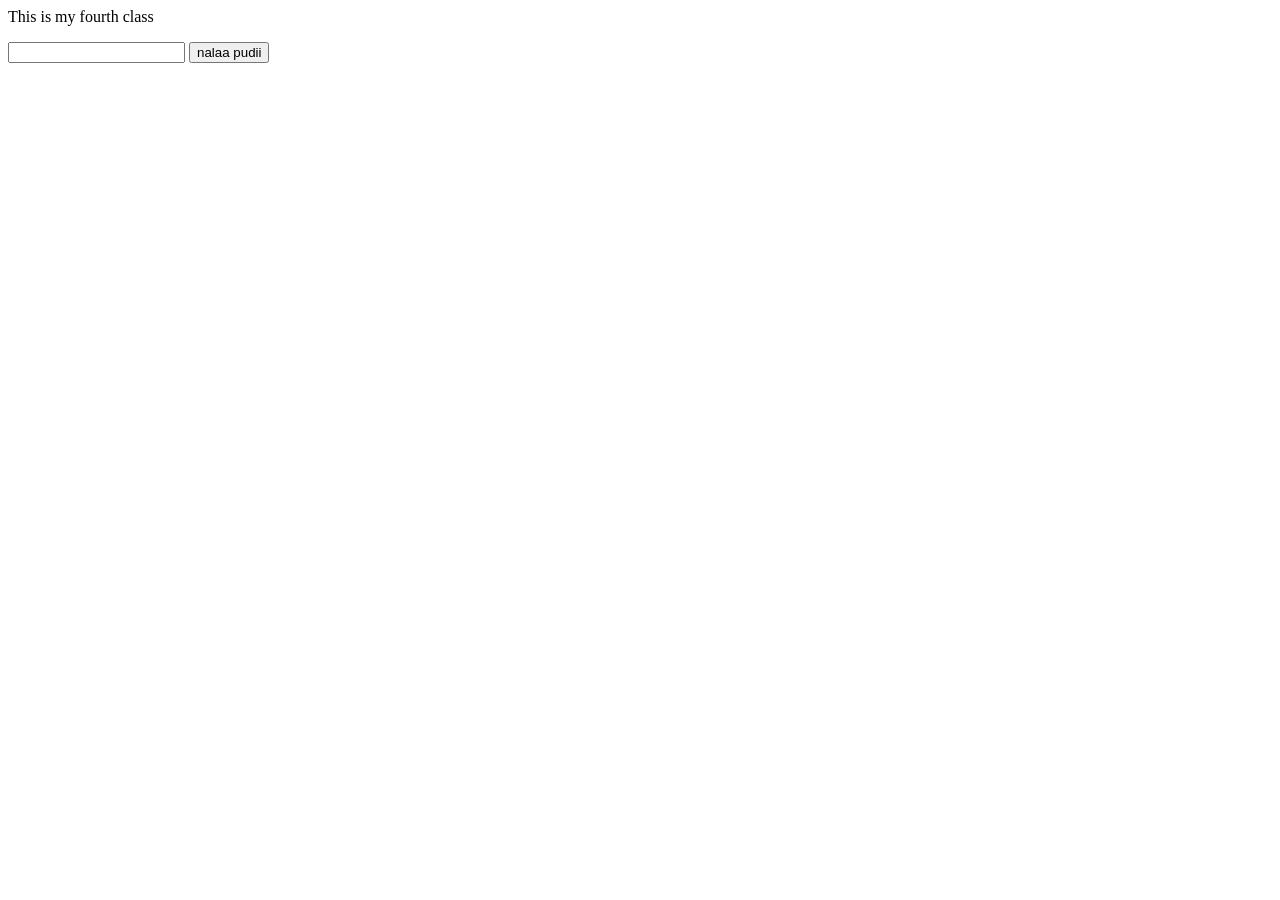
==== tenth.html @ 70cd39fb "script" ====
<html>
    <head></head>
    <body>
        <p class="pclass" id="ptag">Paragraph</p>
        <input type="text" onchange="newFunction()">
        <button onclick="alert('paiya pudichitan')">nalaa pudii</button>
    </body>
    <script src="script.js"></script>
</html>
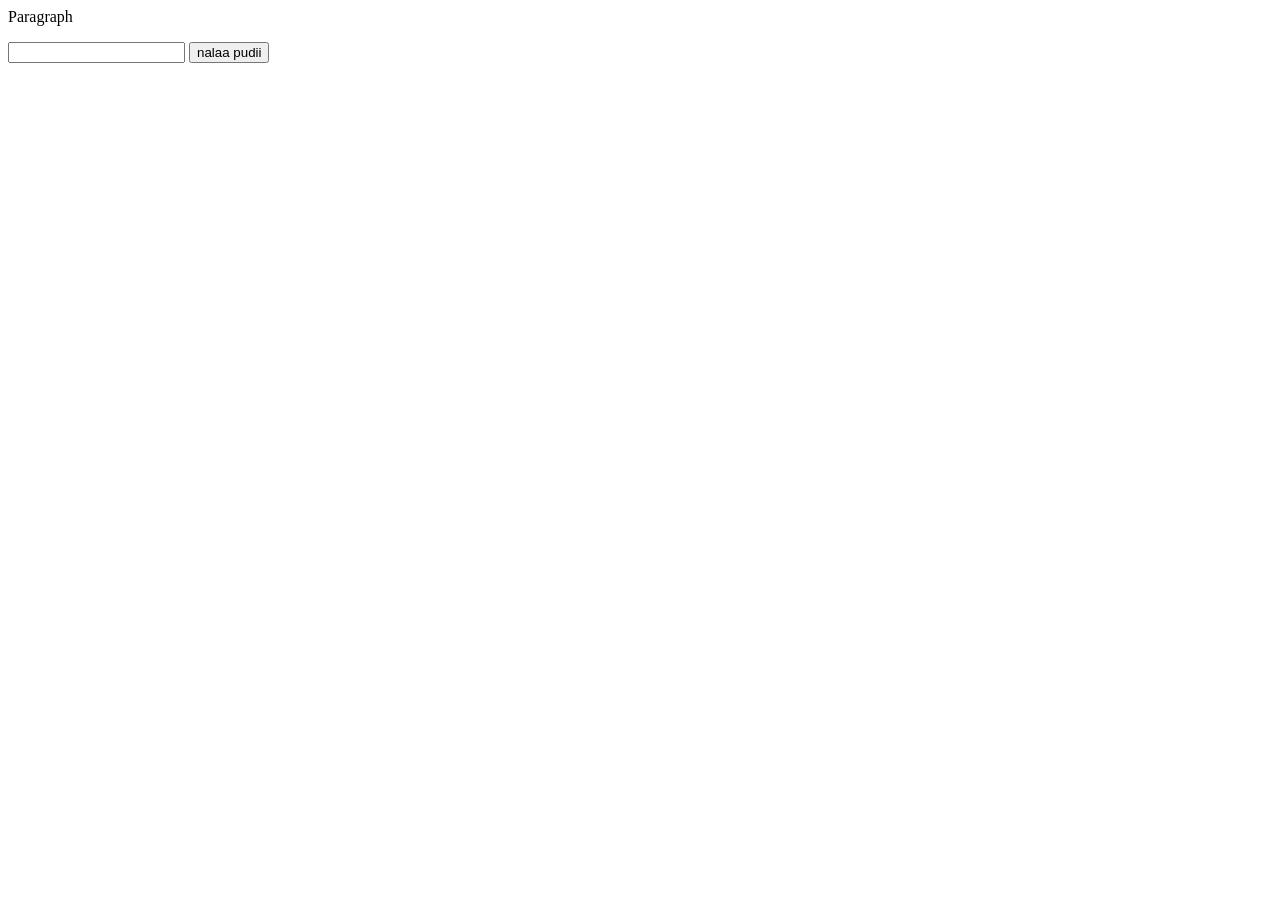
==== commit 67b9e204: "New Branch" ====
--- a/tenth.html
+++ b/tenth.html
@@ -5,5 +5,5 @@
         <input type="text" onchange="newFunction()">
         <button onclick="alert('paiya pudichitan')">nalaa pudii</button>
     </body>
-    <script src="script.js"></script>
+    <script src="Event.js"></script>
 </html>
